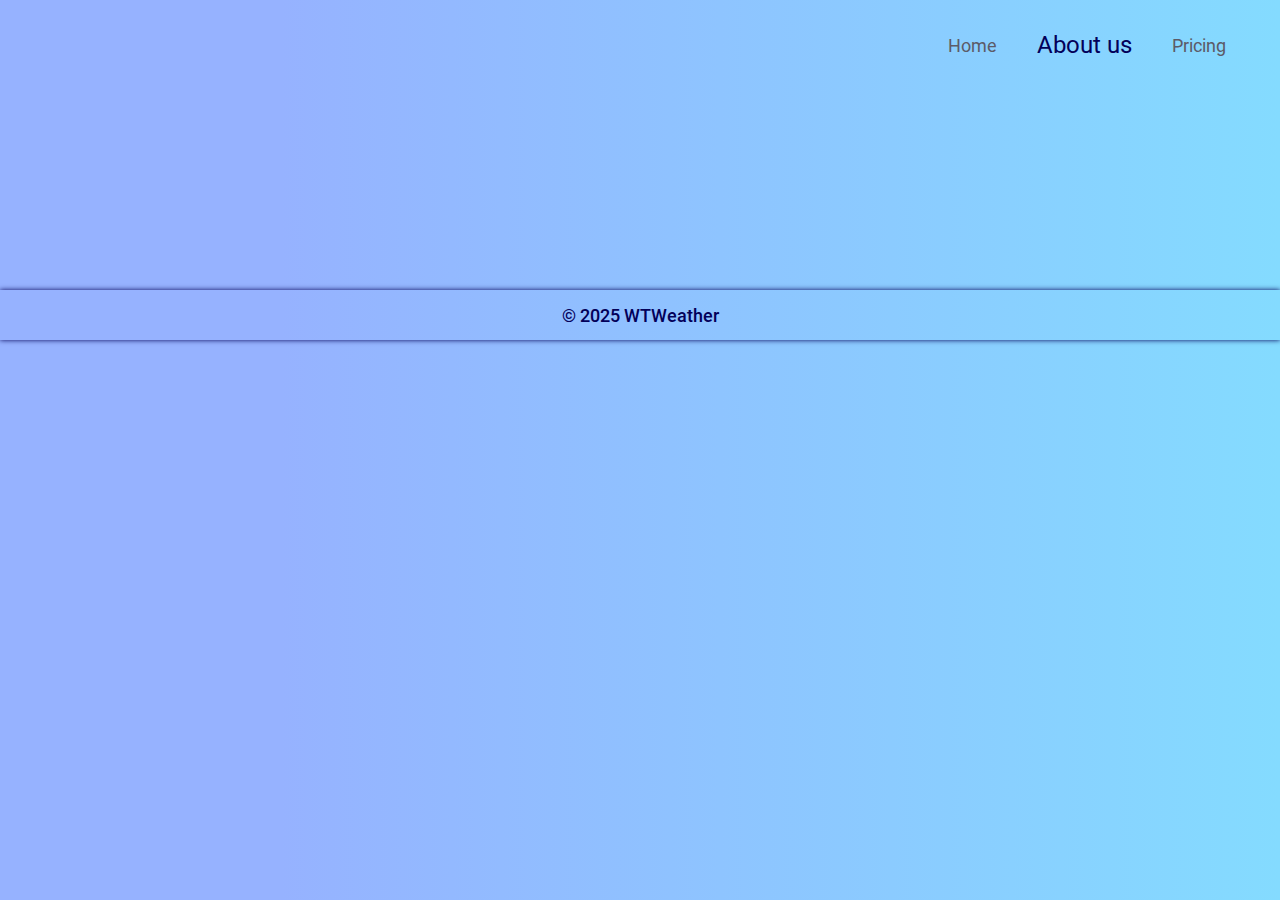
==== about-us.html @ 871ef146 "Add files via upload" ====
<!DOCTYPE html>
<html lang="en">

<head>
    <meta charset="UTF-8">
    <meta name="viewport" content="width=device-width, initial-scale=1.0">
    <title>WTWeather</title>
    <link rel="stylesheet" href="css/about-us.css">
</head>

<body>
    <div class="container">
        <header>
            <div class="header__logo"><a href="index.html"><img class="header__logo__icon" src="/src/img/logo.png"
                        alt=""></a></div>
            <ul class="header__list">
                <li class=" "><a class="header__list_item " href="index.html">Home</a></li>
                <li class=" "><a class="header__list_item page-active" href="about-us.html">About us</a></li>
                <li class=" "><a class="header__list_item " href="pricing.html">Pricing</a></li>
            </ul>
        </header>
        <main>
            
        </main>
        <footer>
            <span>© 2025 WTWeather</span>
        </footer>
    </div>
</body>

</html>
---- css/about-us.css ----
:root {
    --main-color: rgb(212, 221, 255);
    --second-main-color: rgb(160, 186, 255);
    --font-color: rgb(3, 0, 89);
    --second-font-color: rgb(227, 221, 255);
    --alternative-font-color: rgb(92, 91, 104);
    --gradient-color:linear-gradient(90deg, rgba(150,178,255,1) 22%, rgba(132,219,255,1) 100%);
}




@font-face {
    font-family: Roboto-Bold;
    src: url('../font/Roboto.ttf');
}
@font-face {
    font-family: Roboto-Light;
    src: url('../font/Roboto-Light.ttf');
}
@font-face {
    font-family: Roboto-Medium;
    src: url('../font/Roboto-Medium.ttf');
}
@font-face {
    font-family: Roboto;
    src: url('../font/Roboto-Regular.ttf');
}
* {
    margin: 0;
    padding: 0;
    box-sizing: border-box;
    font-size: 18px;
    color: var(--font-color);
    font-family: Roboto;
    text-decoration: none;
    list-style-type: none;
}


body {
    background: rgb(150,178,255) var(--gradient-color);
}

.container {
    display: grid;
    grid-template-columns: repeat(8, 1fr);
    grid-template-rows: 90px 1fr 50px;
    row-gap: 100px;
    width: 100%;

}

header {
    grid-column: 1/9;
    height: 100%;
    background-color: var(--gradient-color);
    /* box-shadow: 1px 0 10px black; */
    border-bottom-right-radius: 20px;
    border-bottom-left-radius: 20px;
    display: flex;
    justify-content: space-between;
    padding: 0 3rem;
    align-items: center;
}

.header__logo{
    display: flex;
    justify-content: center;
    align-items: center;
}

.header__logo__icon {
    width: 100px;
    filter: drop-shadow(0px 0px 8px var(--font-color));
}

.header__list {
    display: flex;
    align-items: center;
    gap: 40px;
}

.page-active {
    color: var(--font-color) !important;
    font-size: 24px;
} 

.header__list_item {
    position: relative;
    color: var(--alternative-font-color);
}

.header__list_item::after {
    position: absolute;
    content: '';
    width: 100%;
    height: 2px; 
    background-color: var(--font-color); 
    bottom: 0;
    left: 0;
    transform: scaleX(0); 
    transform-origin: center; /* Исходная точка анимации слева */
    transition: transform .3s ease; 
}
.header__list_item:hover::after { 
    transform: scaleX(1); 
}

/* @media () {
    
} */
main{
    grid-column: 2/8;
    height: 100%;   
    background-color: rgb(150,178,255) var(--gradient-color);
    /* border: 1px solid black; */
}

h1 {
    text-align: center;
    font-size: 54px;
    /* text-shadow: 10px 10px 5px var(--font-color); */
    color: var(--font-color);
    margin-bottom: 100px;
    font-family: Roboto-Bold;
}

.select-block {
    display: flex;
    flex-direction: column;
    align-items: center;
    width: 100%;
    height: 270px;
    border-radius: 40px;
    /* border: solid black 1px; */
    box-shadow: 0px 0px 5px var(--font-color);
    margin-bottom: 50px;
}


.select-block__text {
    text-align: center;
    font-size: 32px;
    padding: 20px 0;
    margin-bottom: 20px;
}

.select-city {
    position: relative;
}
.select-city svg {
    width: 16px;
    height: 16px;
    position: absolute;
    right: 8px;
    top: 50%;
    transform: translateY(-50%);
    fill: var(--font-color);
    pointer-events: none;
    transition: fill 0.5s;
}

.select-city select:focus + svg {
    fill: var(--main-color);
}

.select-city>select {
    -webkit-appearance: none;
    padding: 8px 30px 8px 8px;
    border: 1px solid #ccc;
    width: 300px;
    height: 50px;
    border: none;
    background-color: transparent;
    border-bottom: 1px solid var(--font-color);
    outline: none;
    /* font-size:px;  */
}

.btn {
    width: 250px;
    height: 60px;
    border-radius: 8px;
    background-color: var(--gradient-color);
    cursor: pointer;
    font-size: 24px;
}

.confirm-select__button {
    margin-top: 25px;
}

.btn-3d {
    border: 1px solid var(--font-color);
    box-shadow: 0 8px var(--font-color);
    transition: all .2s ease;
}

.btn-3d:active {
    transform: translateY(8px);
    box-shadow: 0 0;
}

.temperature-block {
    width: 100%;
    height: 500px;
    /* border: 1px solid black; */
    display: flex;
    flex-direction: column;
    align-items: center;
    padding: 50px;
}

.temperature {
    font-size: 200px;
    font-family:Roboto-Medium;
    color: var(--font-color);
}

.cur-temp {
    text-align: center;
    font-size: 50px;
    font-family: Roboto-Medium;
    color: var(--font-color);
}

.other-forecasts {
    width: 100%;
    /* height: 500px; */
    display: grid;
    gap: 50px;
    grid-template-columns: repeat(8, 1fr);
}

.bar {
    display: flex;
    flex-direction: column;
    /* align-items: center; */
    box-shadow: 0px 0px 5px var(--font-color);
    border-radius: 30px;
    padding: 20px 20px;
}

.bar>h2 {
    position: relative;
    text-align: center;
    font-size: 30px;
    font-family: Roboto-medium;
    margin-bottom: 20px;

}

.bar>h2::after {
    content: '';
    position: absolute;
    width: 100%;
    height: 2px;
    /* padding: 0 -20px;  */
    background-color: var(--font-color);
    bottom: -10px;
    left: 0;
}

.forecast_left-bar {
    grid-column: 1/5;
    grid-row: 1fr;
    
}

.weather-data {
    margin: 20px 10px;
    align-self: flex-start;
    font-size: 24px;
    font-family: Roboto-Medium;
}

.forecast_right-bar {
    grid-column: 5/9;
    grid-row: 1fr;
}

footer {
    grid-column: 1/9;
    height: 100%;
    background-color: var(--gradient-color);
    text-align: center;
    display: flex;
    justify-content: center;
    align-items: center;
    box-shadow: 0px 0px 5px var(--font-color);
}

footer span {
    color: var(--font-color);
    font-family: Roboto-Medium;
}

@media (max-width: 1024px) {
    .other-forecasts {
        grid-template-rows: 1fr 1fr;
    }
    .forecast_left-bar {
        grid-column: 1/9;
        grid-row: 1fr;
    }
    .forecast_right-bar {
        grid-column: 1/9;
        grid-row: 1fr;
    }

}

@media (max-width: 580px) {
    .temperature {
        font-size: 150px;
    } 
    header {
        padding: 0 2rem;
    }
}

@media (max-width: 480px) {
    .temperature {
        font-size: 120px;
    } 
    header {
        padding: 0 1rem;
    }
    .weather-data {
        font-size: 20px;
    }
    #select {
        width: 250px;
    }
    .select-block {
        margin: 0;
    }
    h1 {
        margin-bottom: 50px;
    }
    .container {
        row-gap: 50px;
    }
    .temperature-block {
        height: auto;
    }
    .other-forecasts{
        column-gap: 0;
    }
}
 
@media (max-width:426px) {
    .slogan>h1 {
        font-size: 40px;
    }
    #select {
        width: 225px;
    }
    .header__list {
        gap: 10px;  
    }
    .select-block__text {
        font-size: 24px;
    }
    .btn-3d {
        width: 200px;
    }
    .select-block__text {
        margin-bottom: 15px;
    }
}

@media (max-width: 351px) {
    header {
        padding: 10px;
    }
    .header__list_item {
        font-size: 16px;
    }
    #select {
        width: 200px;
    }
    .select-block__text {
        margin-bottom: 0;
    }
    .select-block {
        height: 240px;
    }
    .temperature {
        font-size: 90px;
    }
    .cur-temp {
        font-size: 32px;
    }
}
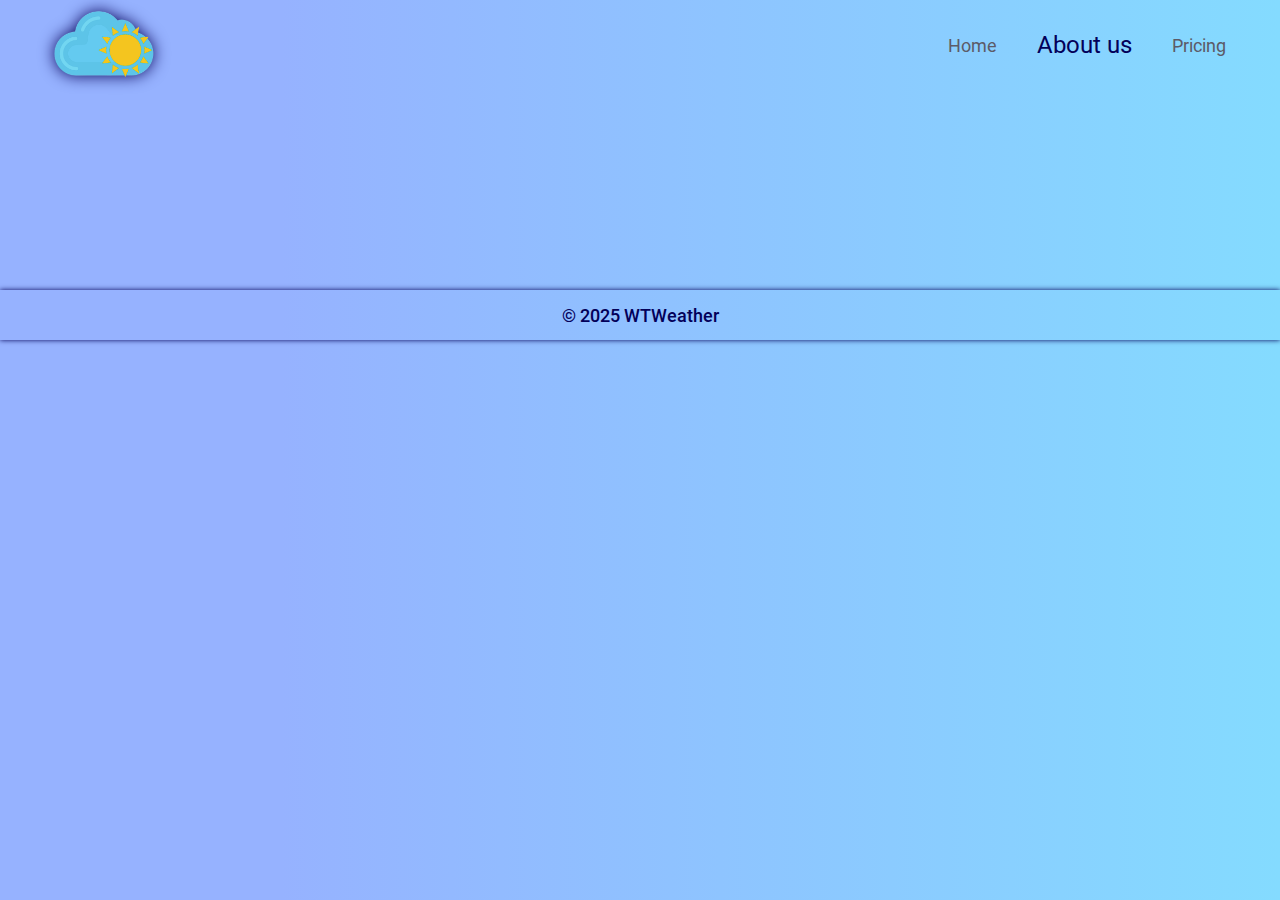
==== commit 1c4df6da: "Update about-us.html" ====
--- a/about-us.html
+++ b/about-us.html
@@ -11,7 +11,7 @@
 <body>
     <div class="container">
         <header>
-            <div class="header__logo"><a href="index.html"><img class="header__logo__icon" src="/src/img/logo.png"
+            <div class="header__logo"><a href="index.html"><img class="header__logo__icon" src="img/logo.png"
                         alt=""></a></div>
             <ul class="header__list">
                 <li class=" "><a class="header__list_item " href="index.html">Home</a></li>
@@ -28,4 +28,4 @@
     </div>
 </body>
 
-</html>+</html>
